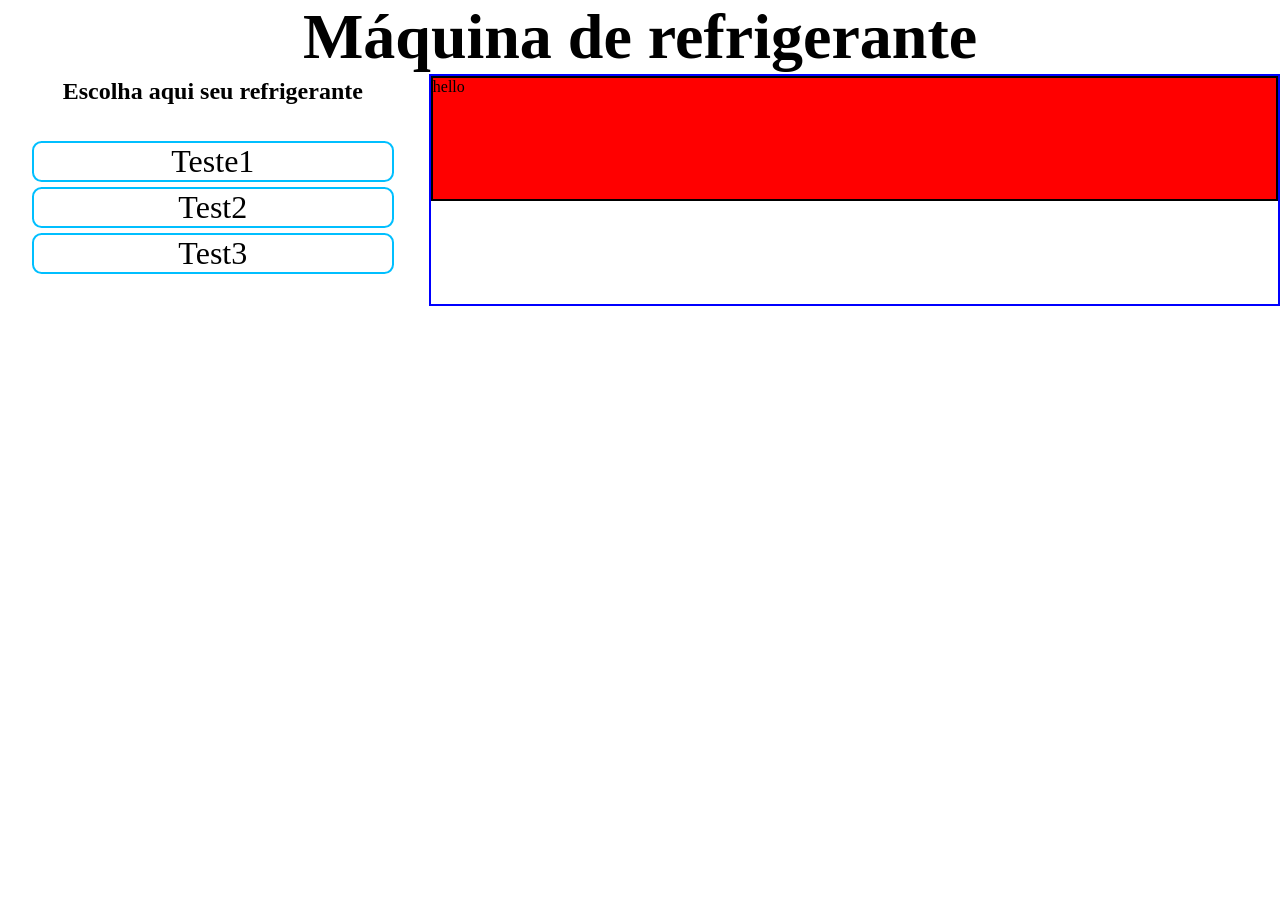
==== Atvd2/index.html @ 31759a8a "Atvd2" ====
<!DOCTYPE html>
<html lang="en">
  <head>
    <meta charset="UTF-8">
    <meta name="viewport" content="width=device-width, initial-scale=1.0">
    <title>Atividade 1</title>
    <link rel="stylesheet" href="style.css">
  </head>
  <body>
    <header>
      <h1>Máquina de refrigerante</h1>
    </header>
    <div class="grid-container">
      <div>
        <section id="secao_refri">
          <h2>Escolha aqui seu refrigerante</h2>
          <ul id="selecao_refri">
            <li> Teste1 </li>
            <li>Test2</li>
            <li>Test3</li>
          </ul>
        </section>
      </div>
      <div id="machine">
        <div id="machine-body">
          <p> hello </p>
        </div>
      </div>
      <!-- <script src="refri.js" defer></script> -->
    </div>
  </body>
</html>
---- Atvd2/style.css ----
* {
    margin: 0;
    padding: 0;
    box-sizing: border-box;
}

#selecao_refri {
    display: flex;
    flex-direction: column;
    gap: 0.3em;
    padding: 2rem;
}

li {
    border: 2px solid deepskyblue;
    border-radius: 0.3em;
    list-style: none;
    text-align: center;
    font-size: 2em
}
header {
    text-align: center;
    font-weight: bold;
    font-size: 2em;
}

.grid-container {
    display: grid;
    grid-template-columns: 1fr 2fr;
    gap: 0.2em;
}

h2 {
    text-align: center;
    padding: 4px;
}

#machine {
    display: grid;
    grid-template-columns: 1fr 2fr 2fr 1fr;
    grid-template-areas:
        "machine machine machine machine"
        "glass glass glass glass";
    grid-template-rows: auto;
    border: 2px solid blue;
}

#machine-body {
    grid-area: machine;
    background-color: red;
    border: 2px solid black
}
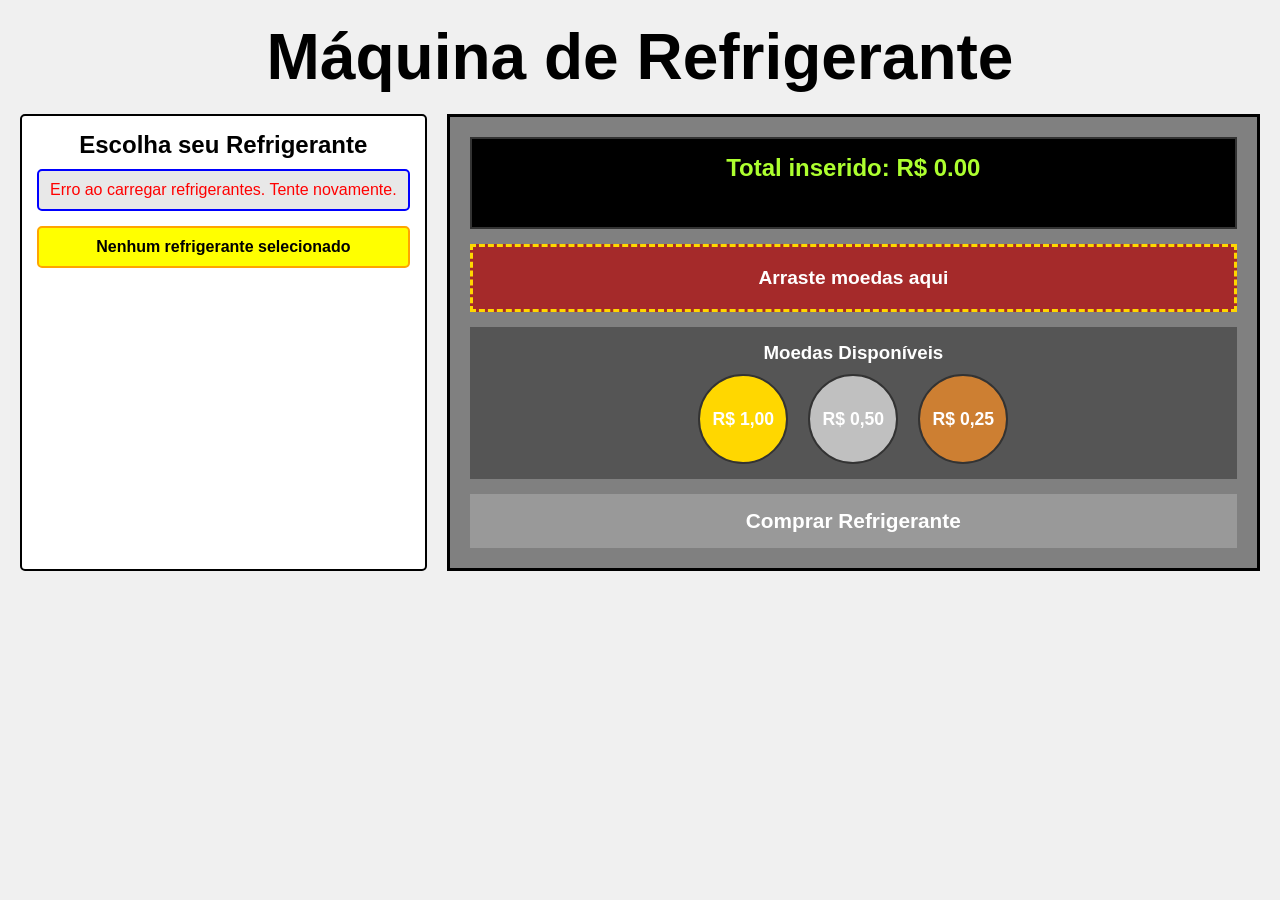
==== commit 24a3aa87: "Atvd2 'Completa'" ====
--- a/Atvd2/index.html
+++ b/Atvd2/index.html
@@ -1,32 +1,72 @@
 <!DOCTYPE html>
-<html lang="en">
+<html lang="pt-BR">
   <head>
     <meta charset="UTF-8">
     <meta name="viewport" content="width=device-width, initial-scale=1.0">
-    <title>Atividade 1</title>
+    <title>Máquina de Refrigerante</title>
     <link rel="stylesheet" href="style.css">
   </head>
   <body>
     <header>
-      <h1>Máquina de refrigerante</h1>
+      <h1>Máquina de Refrigerante</h1>
     </header>
+
     <div class="grid-container">
-      <div>
-        <section id="secao_refri">
-          <h2>Escolha aqui seu refrigerante</h2>
-          <ul id="selecao_refri">
-            <li> Teste1 </li>
-            <li>Test2</li>
-            <li>Test3</li>
-          </ul>
-        </section>
-      </div>
-      <div id="machine">
-        <div id="machine-body">
-          <p> hello </p>
+      <!-- Soda Selection Panel -->
+      <div class="soda-panel">
+        <h2>Escolha seu Refrigerante</h2>
+        <ul id="selecao_refri">
+          <!-- Sodas will be loaded here from API -->
+        </ul>
+        <div id="selected-soda" class="info-box">
+          <span>Nenhum refrigerante selecionado</span>
         </div>
       </div>
-      <!-- <script src="refri.js" defer></script> -->
+
+      <!-- Vending Machine -->
+      <div id="machine">
+        <div id="machine-display">
+          <div id="money-display">
+            <span>Total inserido: R$ </span>
+            <span id="total-inserted">0.00</span>
+          </div>
+          <div id="status-message"></div>
+        </div>
+
+        <!-- Coin Drop Zone -->
+        <div id="coin-slot" class="drop-zone">
+          <p>Arraste moedas aqui</p>
+        </div>
+
+        <!-- Coins Section -->
+        <div id="coins-area">
+          <h3>Moedas Disponíveis</h3>
+          <div class="coins-container">
+            <div class="moeda" id="coin-1" draggable="true" data-value="1.00">
+              <span>R$ 1,00</span>
+            </div>
+            <div class="moeda" id="coin-05" draggable="true" data-value="0.50">
+              <span>R$ 0,50</span>
+            </div>
+            <div class="moeda" id="coin-025" draggable="true" data-value="0.25">
+              <span>R$ 0,25</span>
+            </div>
+          </div>
+        </div>
+
+        <!-- Change Display -->
+        <div id="area-troco" class="hidden">
+          <h3>Troco</h3>
+          <div id="valor-troco"></div>
+        </div>
+
+        <!-- Buy Button -->
+        <button id="buy-btn" disabled>Comprar Refrigerante</button>
+      </div>
     </div>
+
+    <script src="refri.js"></script>
+    <script src="drag_drop.js"></script>
+    <script src="script.js"></script>
   </body>
 </html>
--- a/Atvd2/style.css
+++ b/Atvd2/style.css
@@ -4,50 +4,228 @@
     box-sizing: border-box;
 }
 
-#selecao_refri {
-    display: flex;
-    flex-direction: column;
-    gap: 0.3em;
-    padding: 2rem;
-}
-
-li {
-    border: 2px solid deepskyblue;
-    border-radius: 0.3em;
-    list-style: none;
-    text-align: center;
-    font-size: 2em
-}
+body {
+    font-family: Arial, sans-serif;
+    background-color: #f0f0f0;
+    padding: 20px;
+}
+
 header {
     text-align: center;
     font-weight: bold;
     font-size: 2em;
+    margin-bottom: 20px;
 }
 
 .grid-container {
     display: grid;
     grid-template-columns: 1fr 2fr;
-    gap: 0.2em;
-}
-
-h2 {
-    text-align: center;
-    padding: 4px;
-}
-
+    gap: 20px;
+}
+
+/* Soda Panel */
+.soda-panel {
+    background-color: white;
+    border: 2px solid black;
+    padding: 15px;
+    border-radius: 5px;
+}
+
+.soda-panel h2 {
+    text-align: center;
+    margin-bottom: 10px;
+}
+
+#selecao_refri {
+    display: flex;
+    flex-direction: column;
+    gap: 10px;
+    list-style: none;
+}
+
+#selecao_refri li {
+    border: 2px solid blue;
+    padding: 10px;
+    text-align: center;
+    cursor: pointer;
+    background-color: #e8e8e8;
+    border-radius: 5px;
+    display: flex;
+    flex-direction: column;
+    align-items: center;
+    gap: 5px;
+}
+
+.soda-img {
+    width: 50px;
+    height: 50px;
+    object-fit: contain;
+}
+
+#selecao_refri li:hover {
+    background-color: #d0d0ff;
+}
+
+#selecao_refri li.selected {
+    background-color: blue;
+    color: white;
+}
+
+.info-box {
+    margin-top: 15px;
+    padding: 10px;
+    border-radius: 5px;
+    background-color: yellow;
+    border: 2px solid orange;
+    text-align: center;
+    font-weight: bold;
+}
+
+.selected-soda-img {
+    width: 80px;
+    height: 80px;
+    object-fit: contain;
+    margin-top: 8px;
+}
+
+/* Vending Machine */
 #machine {
-    display: grid;
-    grid-template-columns: 1fr 2fr 2fr 1fr;
-    grid-template-areas:
-        "machine machine machine machine"
-        "glass glass glass glass";
-    grid-template-rows: auto;
-    border: 2px solid blue;
-}
-
-#machine-body {
-    grid-area: machine;
-    background-color: red;
-    border: 2px solid black
-}
-
+    background-color: gray;
+    border: 3px solid black;
+    padding: 20px;
+    display: flex;
+    flex-direction: column;
+    gap: 15px;
+}
+
+#machine-display {
+    background-color: black;
+    border: 2px solid #333;
+    padding: 15px;
+    text-align: center;
+}
+
+#money-display {
+    font-size: 1.5em;
+    color: greenyellow;
+    font-weight: bold;
+    margin-bottom: 5px;
+}
+
+#status-message {
+    min-height: 25px;
+    color: red;
+    font-weight: bold;
+}
+
+.dispensed-img {
+    width: 120px;
+    height: 120px;
+    object-fit: contain;
+    margin-top: 10px;
+}
+
+/* Coin Drop Zone */
+.drop-zone {
+    background-color: brown;
+    border: 3px dashed gold;
+    padding: 20px;
+    text-align: center;
+    color: white;
+    font-size: 1.2em;
+    font-weight: bold;
+}
+
+.drop-zone.drag-over {
+    background-color: #8b6914;
+}
+
+/* Coins Area */
+#coins-area {
+    background-color: #555;
+    padding: 15px;
+    color: white;
+}
+
+#coins-area h3 {
+    text-align: center;
+    margin-bottom: 10px;
+}
+
+.coins-container {
+    display: flex;
+    justify-content: center;
+    gap: 20px;
+}
+
+.moeda {
+    width: 90px;
+    height: 90px;
+    border-radius: 50%;
+    display: flex;
+    align-items: center;
+    justify-content: center;
+    font-size: 1.1em;
+    font-weight: bold;
+    cursor: grab;
+    border: 2px solid #333;
+}
+
+#coin-1 {
+    background-color: gold;
+}
+
+#coin-05 {
+    background-color: silver;
+}
+
+#coin-025 {
+    background-color: #cd7f32;
+    color: white;
+}
+
+.moeda.dragging {
+    opacity: 0.5;
+}
+
+/* Change Area */
+#change-area {
+    background-color: lightgreen;
+    border: 2px solid green;
+    padding: 10px;
+    text-align: center;
+}
+
+#change-area h3 {
+    margin-bottom: 5px;
+}
+
+#change-amount {
+    font-size: 1.8em;
+    font-weight: bold;
+    color: green;
+}
+
+.hidden {
+    display: none;
+}
+
+/* Buy Button */
+#buy-btn {
+    background-color: green;
+    color: white;
+    border: none;
+    padding: 15px;
+    font-size: 1.3em;
+    font-weight: bold;
+    cursor: pointer;
+}
+
+#buy-btn:hover:not(:disabled) {
+    background-color: darkgreen;
+}
+
+#buy-btn:disabled {
+    background-color: #999;
+    cursor: not-allowed;
+}
